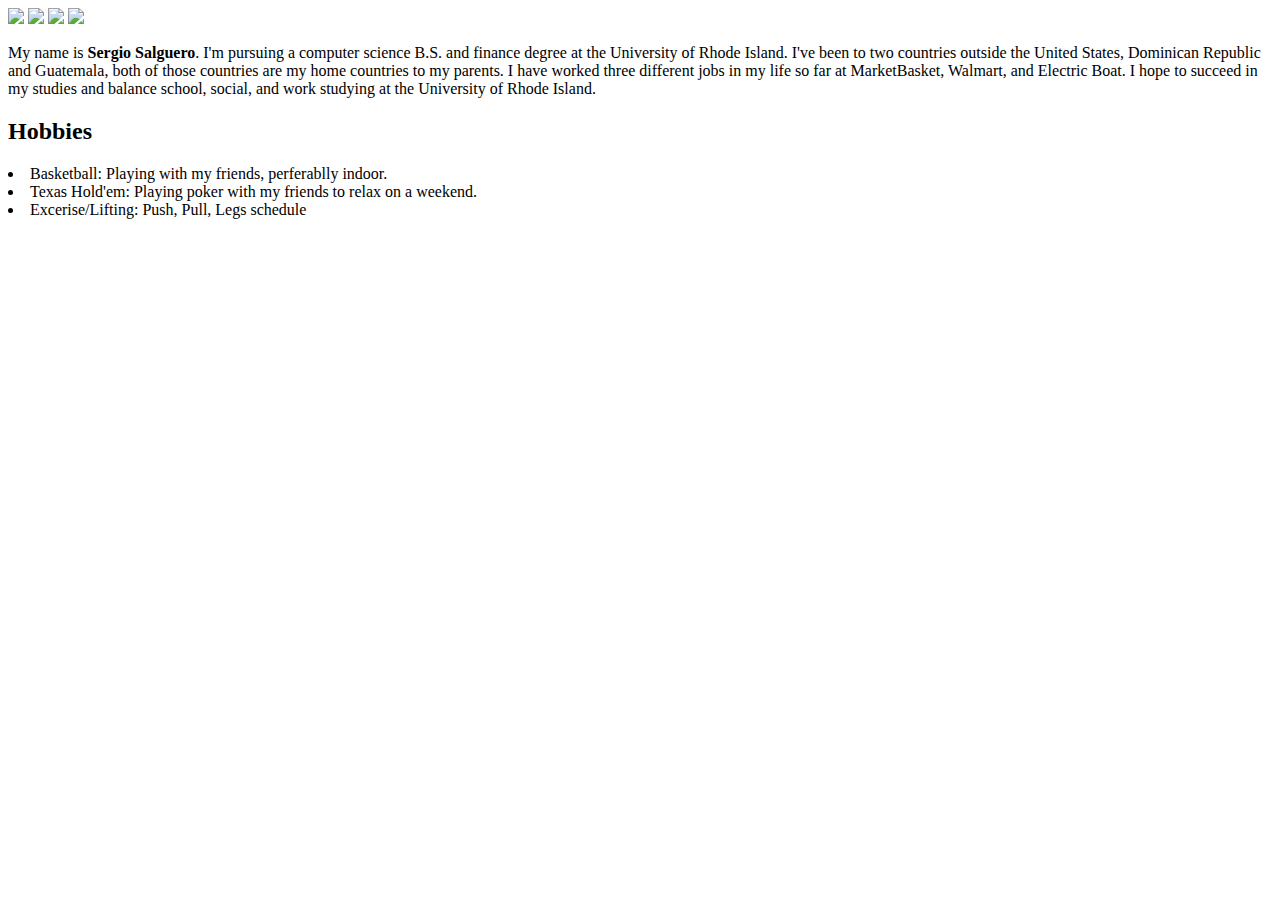
==== aboutme.html @ 24b0f090 "Update aboutme.html" ====
<html>
  <head> 
  <meta charset="utf-8">
  <title>Sergio's Portfolio</title>
  
  </head>
  <img src=csc106_banner.jpg>
  <body>
    <img src="aboutme.png">
    <img src="home.png">
    <a href="https://liveuponlight.github.io/aboutme.html"> <img src="js.png"> </a>
    <p> My name is <strong>Sergio Salguero</strong>. I'm pursuing a computer science B.S. and finance degree at the University of Rhode Island.
I've been to two countries outside the United States, Dominican Republic and Guatemala, both of those countries are my home countries to my parents.
I have worked three different jobs in my life so far at MarketBasket, Walmart, and Electric Boat.
I hope to succeed in my studies and balance school, social, and work studying at the University of Rhode Island.</p>

    <h2>Hobbies</h2>
    <li>Basketball: Playing with my friends, perferablly indoor.</li>
    <li>Texas Hold'em: Playing poker with my friends to relax on a weekend.</li>
    <li>Excerise/Lifting: Push, Pull, Legs schedule</li>
    
  </body>
</html>
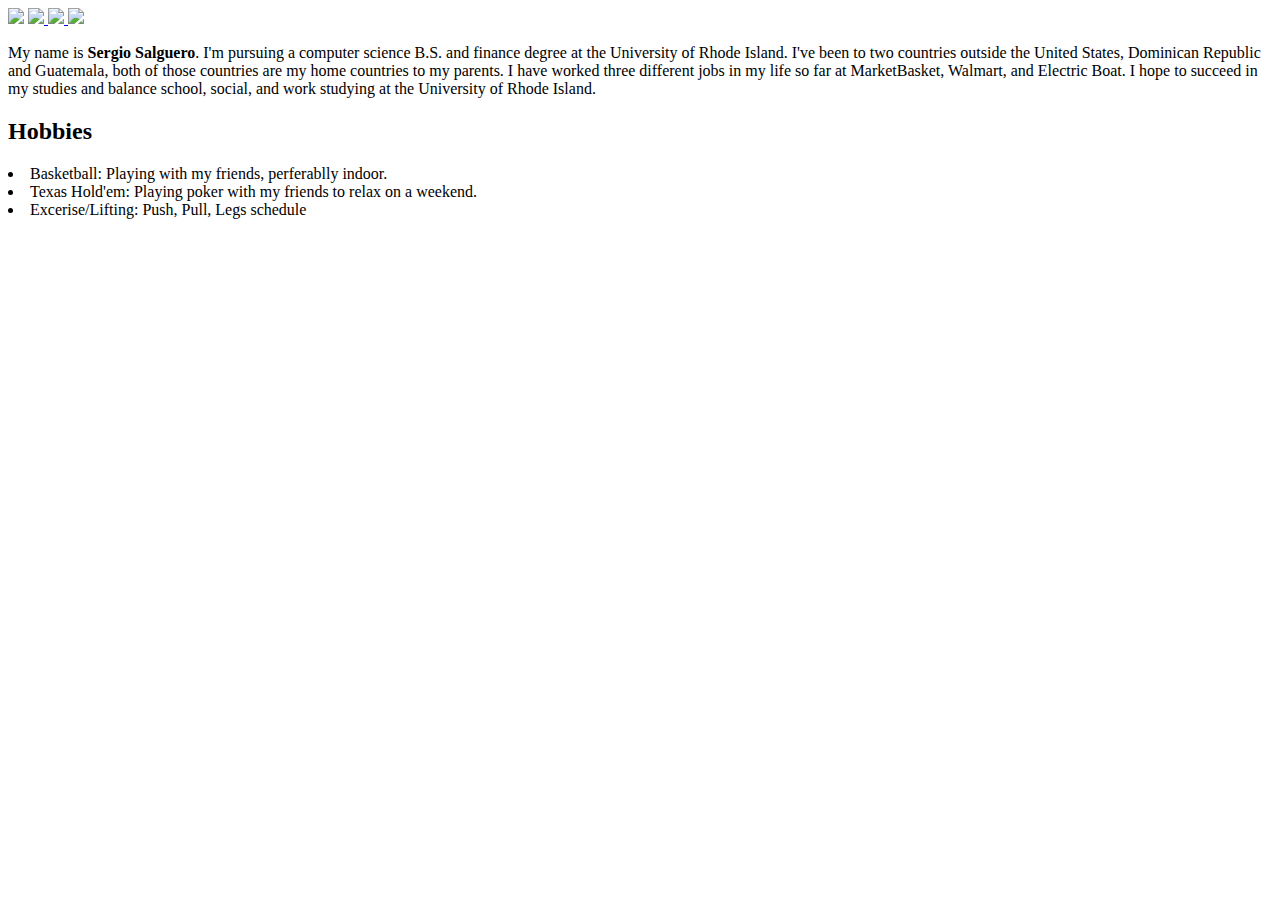
==== commit 8fe75d1b: "Update aboutme.html" ====
--- a/aboutme.html
+++ b/aboutme.html
@@ -4,11 +4,11 @@
   <title>Sergio's Portfolio</title>
   
   </head>
-  <img src=csc106_banner.jpg>
+  <img src="csc106_banner.jpg">
   <body>
-    <img src="aboutme.png">
-    <img src="home.png">
-    <a href="https://liveuponlight.github.io/aboutme.html"> <img src="js.png"> </a>
+    <a href="aboutme.html"> <img src="aboutme.png"> </a>
+    <a href="index.html"> <img src="home.png"> </a>
+    <img src="js.png"> </a>
     <p> My name is <strong>Sergio Salguero</strong>. I'm pursuing a computer science B.S. and finance degree at the University of Rhode Island.
 I've been to two countries outside the United States, Dominican Republic and Guatemala, both of those countries are my home countries to my parents.
 I have worked three different jobs in my life so far at MarketBasket, Walmart, and Electric Boat.
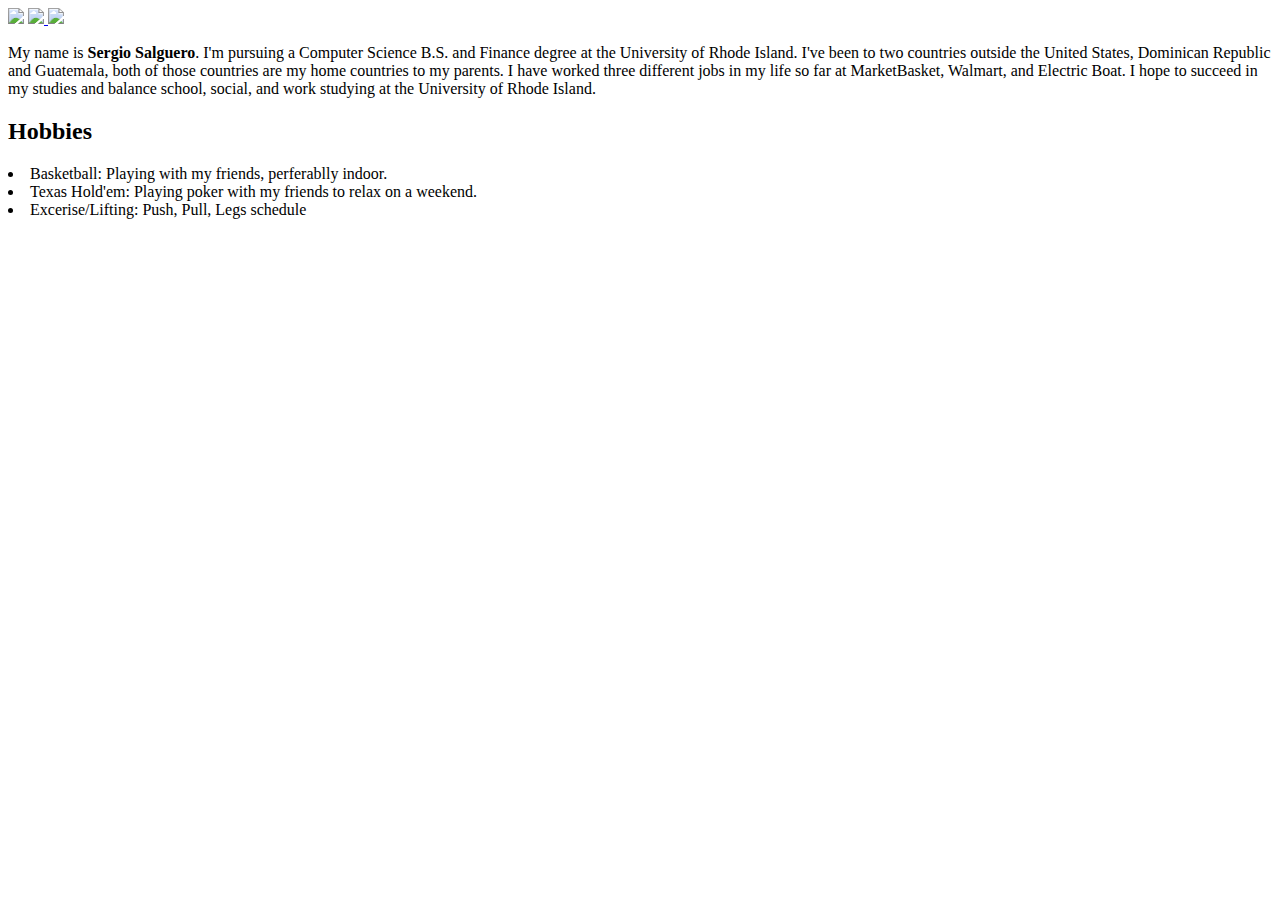
==== commit 3870ccdb: "Update aboutme.html" ====
--- a/aboutme.html
+++ b/aboutme.html
@@ -1,15 +1,17 @@
 <html>
   <head> 
   <meta charset="utf-8">
-  <title>Sergio's Portfolio</title>
-  
+  <title>About Me</title>
+  <style>
+    body {background-color: 61, 31, 216}
+  </style>
   </head>
-  <img src="csc106_banner.jpg">
+  <img src="sergiobanner.jpeg">
   <body>
-    <a href="aboutme.html"> <img src="aboutme.png"> </a>
-    <a href="index.html"> <img src="home.png"> </a>
-    <img src="js.png"> </a>
-    <p> My name is <strong>Sergio Salguero</strong>. I'm pursuing a computer science B.S. and finance degree at the University of Rhode Island.
+    <a href="aboutme.html"> <img src="sergioaboutme.png"> </a>
+    <a href="index.html"> <img src="sergiohome.png"> </a>
+    <a href="javascripts.html> <img src="sergiojavascript.png"> </a>
+    <p> My name is <strong>Sergio Salguero</strong>. I'm pursuing a Computer Science B.S. and Finance degree at the University of Rhode Island.
 I've been to two countries outside the United States, Dominican Republic and Guatemala, both of those countries are my home countries to my parents.
 I have worked three different jobs in my life so far at MarketBasket, Walmart, and Electric Boat.
 I hope to succeed in my studies and balance school, social, and work studying at the University of Rhode Island.</p>
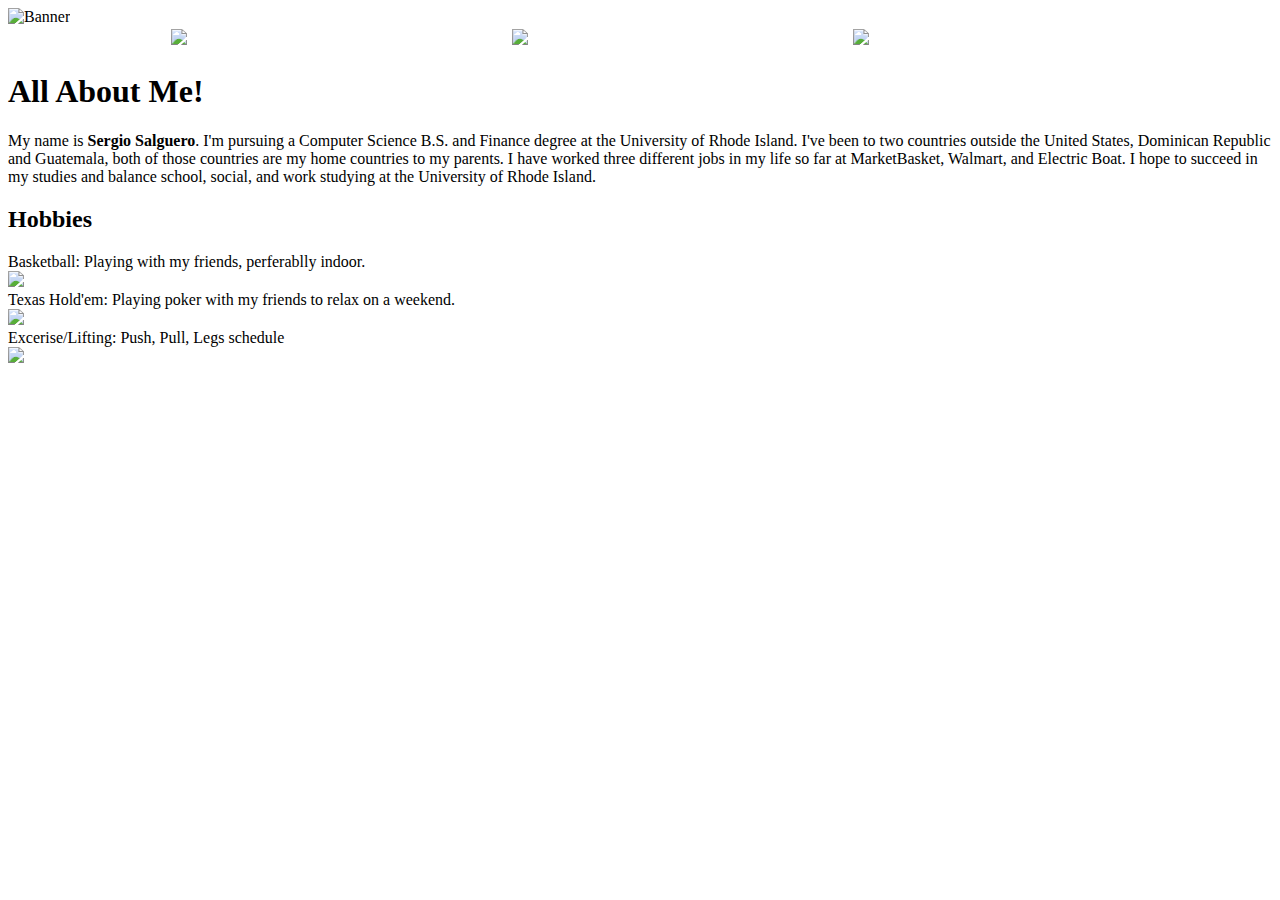
==== commit ed184c37: "Add files via upload" ====
--- a/aboutme.html
+++ b/aboutme.html
@@ -1,16 +1,24 @@
+<!DOCTYPE html>
+<html lang="en">
 <html>
   <head> 
+    <link rel="stylesheet" href="styless.css">
   <meta charset="utf-8">
   <title>About Me</title>
-  <style>
-    body {background-color: 61, 31, 216}
-  </style>
+ 
   </head>
-  <img src="sergiobanner.jpeg">
+  <img src="sergiobanner.jpeg" alt="Banner" id="banner">
+  <table width="1024">
+  
+    <tr>  
+      <td align="center"><a href="aboutme.html"> <img src="sergioaboutme.png"> </a> </td>
+      <td align ="center"><a href="index.html"><img src="sergiohome.png"> </a> </td>
+      <td align="center"> <a href="javascripts.html"><img src="sergiojavascript.png" > </a> </td>
+      
+    </tr>
+    </table>
   <body>
-    <a href="aboutme.html"> <img src="sergioaboutme.png"> </a>
-    <a href="index.html"> <img src="sergiohome.png"> </a>
-    <a href="javascripts.html> <img src="sergiojavascript.png"> </a>
+    <h1> All About Me!</h1>
     <p> My name is <strong>Sergio Salguero</strong>. I'm pursuing a Computer Science B.S. and Finance degree at the University of Rhode Island.
 I've been to two countries outside the United States, Dominican Republic and Guatemala, both of those countries are my home countries to my parents.
 I have worked three different jobs in my life so far at MarketBasket, Walmart, and Electric Boat.
@@ -18,8 +26,11 @@
 
     <h2>Hobbies</h2>
     <li>Basketball: Playing with my friends, perferablly indoor.</li>
+    <img src="basketballproject.png" class="hobbies">
     <li>Texas Hold'em: Playing poker with my friends to relax on a weekend.</li>
+    <img src="pokerproject.png" class="hobbies">
     <li>Excerise/Lifting: Push, Pull, Legs schedule</li>
+    <img src="gymproject.png" class="hobbies">
     
   </body>
 </html>
